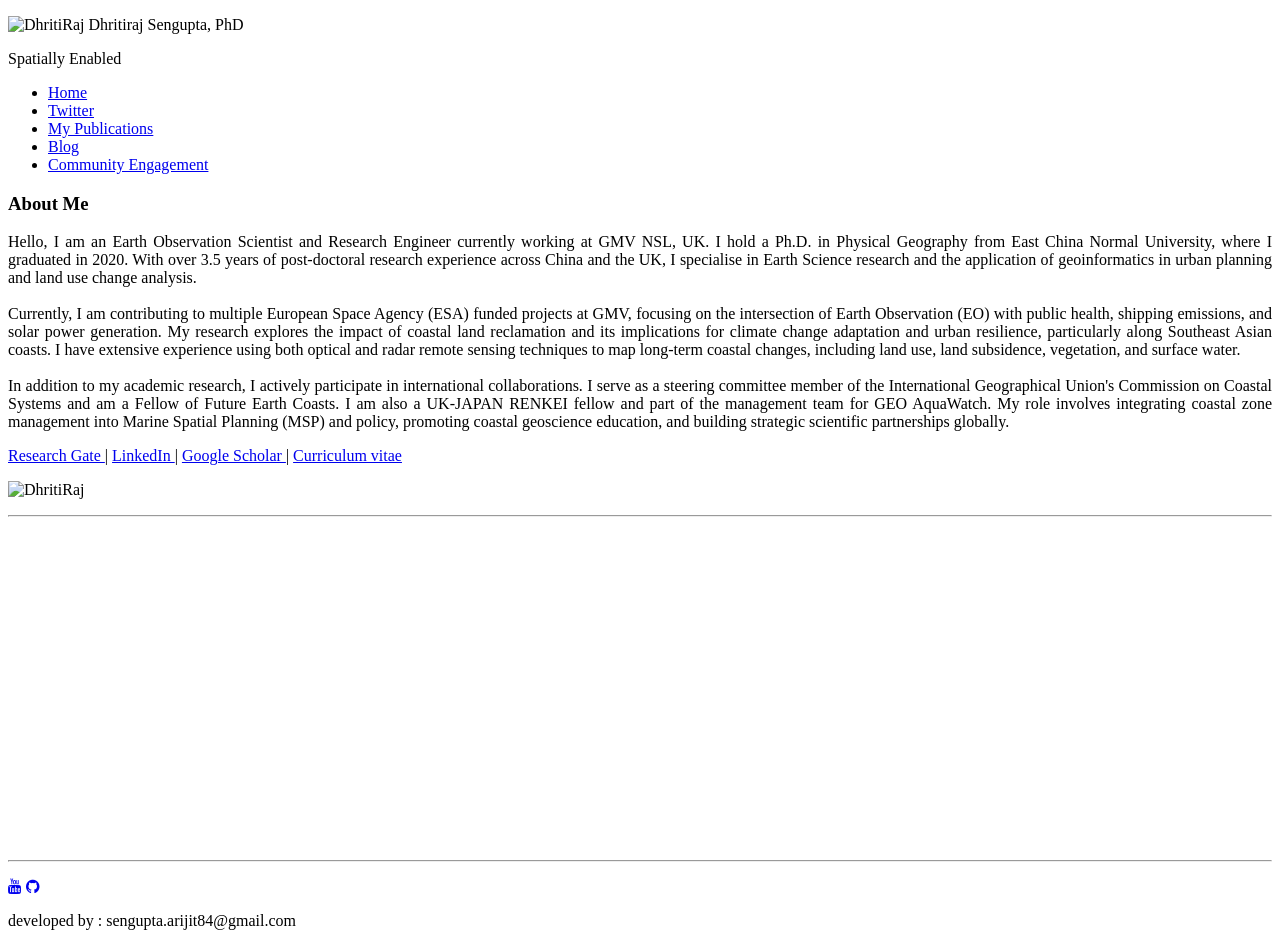
==== index.html @ dff11761 "Update index.html Updated with latest bio" ====
<!DOCTYPE html>
<html lang="en">

<head>
    <title>Dhritiraj Sengupta</title>
    <meta charset="utf-8">
    <meta name="viewport" content="width=device-width, initial-scale=1">
    <link rel="stylesheet" href="./css/min.css/bootstrap.min.css">
    <script src="./min.js files/jquery_3.5.1_.min.js"></script>
    <script src="./min.js files/popper.min.js"></script>
    <script src="./min.js files/bootstrap.min.js"></script>
    <link rel="stylesheet" href="https://cdnjs.cloudflare.com/ajax/libs/font-awesome/4.7.0/css/font-awesome.min.css">
    <link rel="stylesheet" href="./css/style.css">
    <script src="httpRqst.js"></script>
    
    <!-- Global site tag (gtag.js) - Google Analytics -->
<script async src="https://www.googletagmanager.com/gtag/js?id=G-5YP0MJFCJV"></script>
<script>
  window.dataLayer = window.dataLayer || [];
  function gtag(){dataLayer.push(arguments);}
  gtag('js', new Date());

  gtag('config', 'G-5YP0MJFCJV');
</script>

</head>

<body>

    <div class="banner">
        
        <p class="eng-title hline-bottom"><img src="./image/resource/earth.gif" width="350px" height="220px" alt="DhritiRaj"> Dhritiraj Sengupta, PhD</p> <p>Spatially Enabled</p>
    </div>
   
    <div class="container home-content-body">
        <div class="row home-content">
            <div class="col-sm-2">
                <nav class="navbar navbar-sm bg-dark">

                    <!-- Links -->
                    <ul class="navbar-nav ">
                        <li class="nav-item ">
                            <a class="nav-link active" href="index.html">Home</a>
                        </li>
                        <li class="nav-item">
                            <a class="nav-link" href="Outreach.html">Twitter</a>
                        </li>
                        <li class="nav-item">
                            <a class="nav-link " href="Events.html">My Publications</a>
                        </li>
                        <li class="nav-item">
                            <a class="nav-link" href="blog.html">Blog</a>
                        </li>
                        <li class="nav-item">
                            <a class="nav-link " href="Resources.html">Community Engagement</a>
                        </li>
                    </ul>
                </nav>
            </div>
            <div class="col-sm-5">
                <h3>About Me</h3>
                <p style="text-align: justify;">
                    Hello, I am an Earth Observation Scientist and Research Engineer currently working at GMV NSL, UK. I hold a Ph.D. in Physical Geography from East China Normal University, where I graduated in 2020. With over 3.5 years of post-doctoral research experience across China and the UK, I specialise in Earth Science research and the application of geoinformatics in urban planning and land use change analysis.
                    <br><br>
                    Currently, I am contributing to multiple European Space Agency (ESA) funded projects at GMV, focusing on the intersection of Earth Observation (EO) with public health, shipping emissions, and solar power generation. My research explores the impact of coastal land reclamation and its implications for climate change adaptation and urban resilience, particularly along Southeast Asian coasts. I have extensive experience using both optical and radar remote sensing techniques to map long-term coastal changes, including land use, land subsidence, vegetation, and surface water.
                    <br><br>
                    In addition to my academic research, I actively participate in international collaborations. I serve as a steering committee member of the International Geographical Union's Commission on Coastal Systems and am a Fellow of Future Earth Coasts. I am also a UK-JAPAN RENKEI fellow and part of the management team for GEO AquaWatch. My role involves integrating coastal zone management into Marine Spatial Planning (MSP) and policy, promoting coastal geoscience education, and building strategic scientific partnerships globally.
                </p>
                     
                <p>
                    <a href="https://www.researchgate.net/profile/Dhritiraj_Sengupta"> Research Gate </a>|
                    <a href="https://www.linkedin.com/in/dse118/"> LinkedIn </a>|
                    <a href="https://scholar.google.com/citations?user=3ry0vYsAAAAJ&hl=en"> Google Scholar </a>|
                    <a href="./newsletter pdf/CV.pdf">Curriculum vitae</a>
                </p>
            </div>
            <div class="col-sm-4">
                <img src="./image/member/DhritiRaj.png" width="300px" height="280px" alt="DhritiRaj">
                <p><hr/></p>
                <iframe width="360" height="315" src="https://www.youtube.com/embed/xqyUrPyT0QQ" title="YouTube video player" frameborder="0" allow="accelerometer; autoplay; clipboard-write; encrypted-media; gyroscope; picture-in-picture" allowfullscreen></iframe>
            </div>
            
            
        </div>

    </div>
    
    <hr/>
   

    <div class="footer">
        <div class="container">
            <div class="row">
                <div class="col-sm-4">
                    <p class="footer-content">
                        <a href="https://www.youtube.com/watch?v=xqyUrPyT0QQ"><i class="fa fa-youtube"></i></a>
                        <a href="https://github.com/dhritirajsen/spatially-Enabled"><i class=" fa fa-github"></i></a>
                    </p>
                </div>
                <div class="col-sm-4">
                    <p class="footer-content-author"></p>
                </div>
                <div class="col-sm-4 ">
                    <p class="footer-content-developer">developed by : sengupta.arijit84@gmail.com</p>
                </div>
            </div>
        </div>
    </div>

</body>

</html>
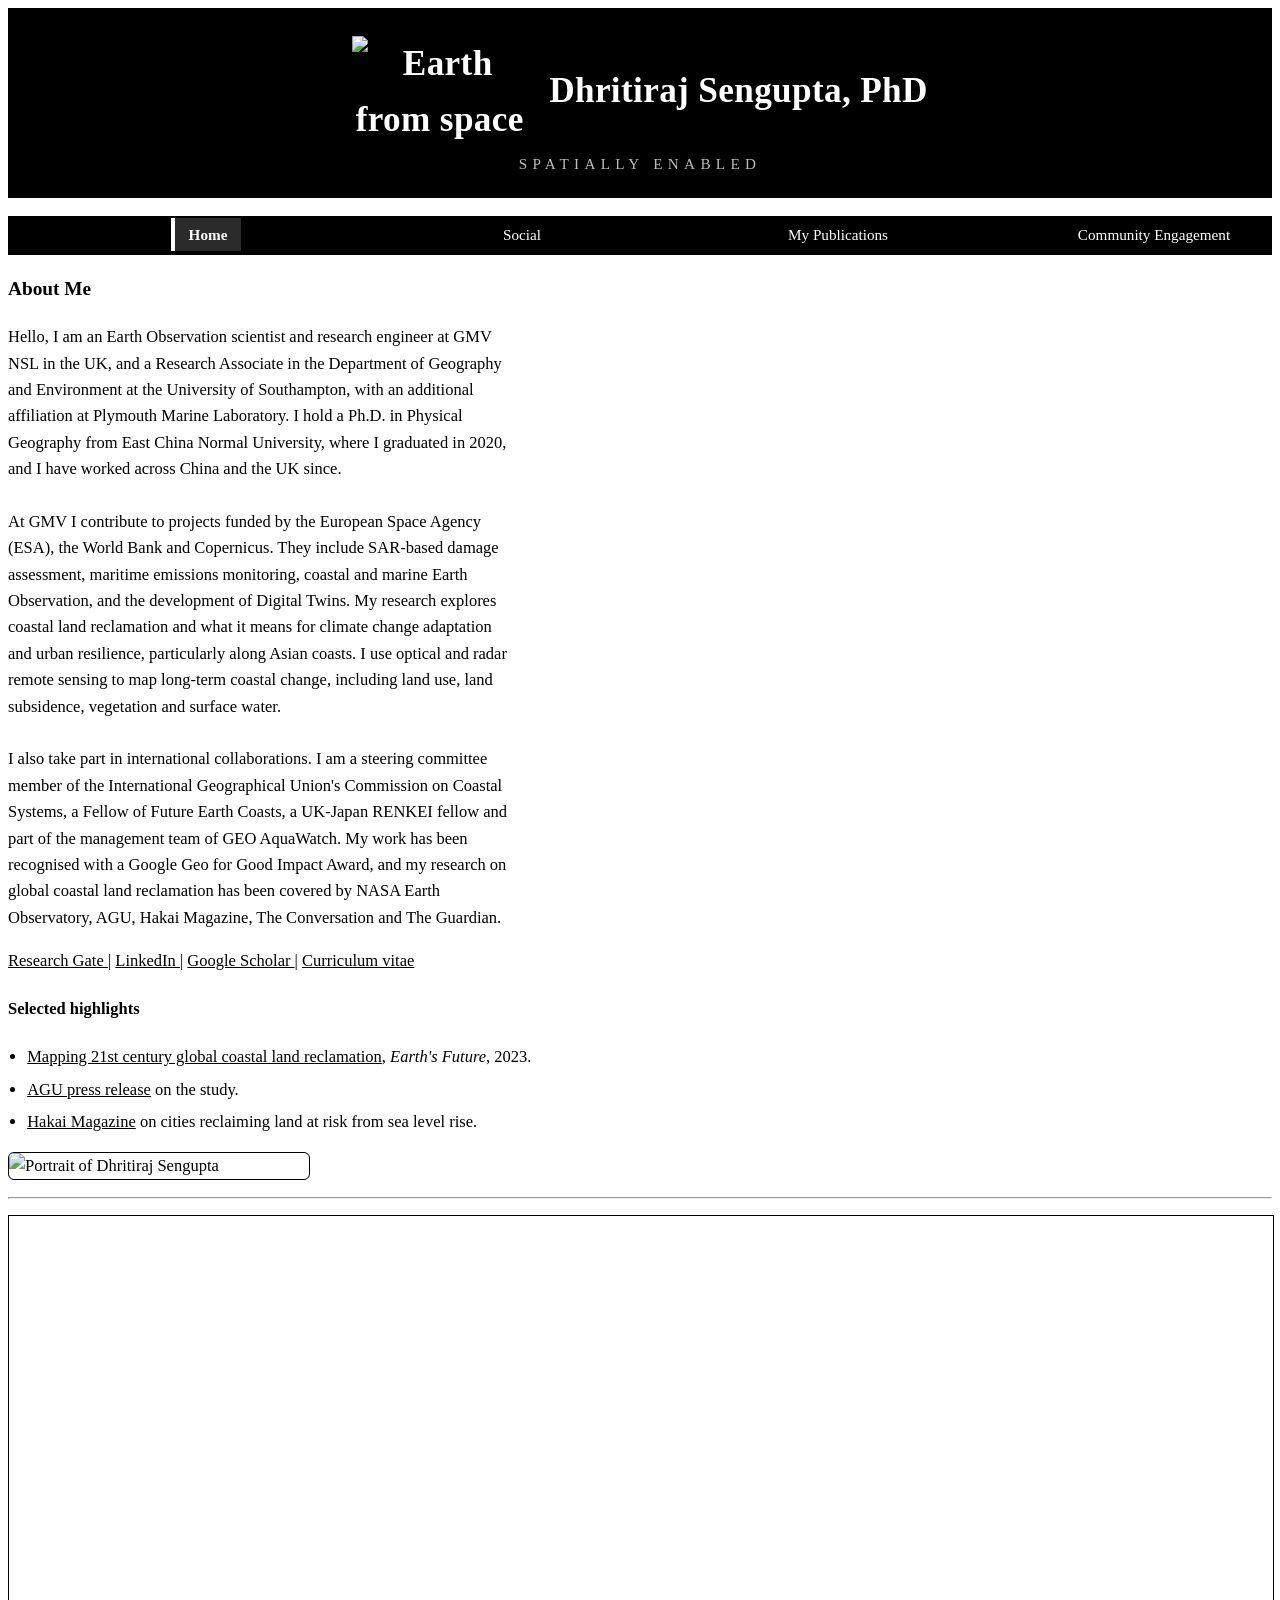
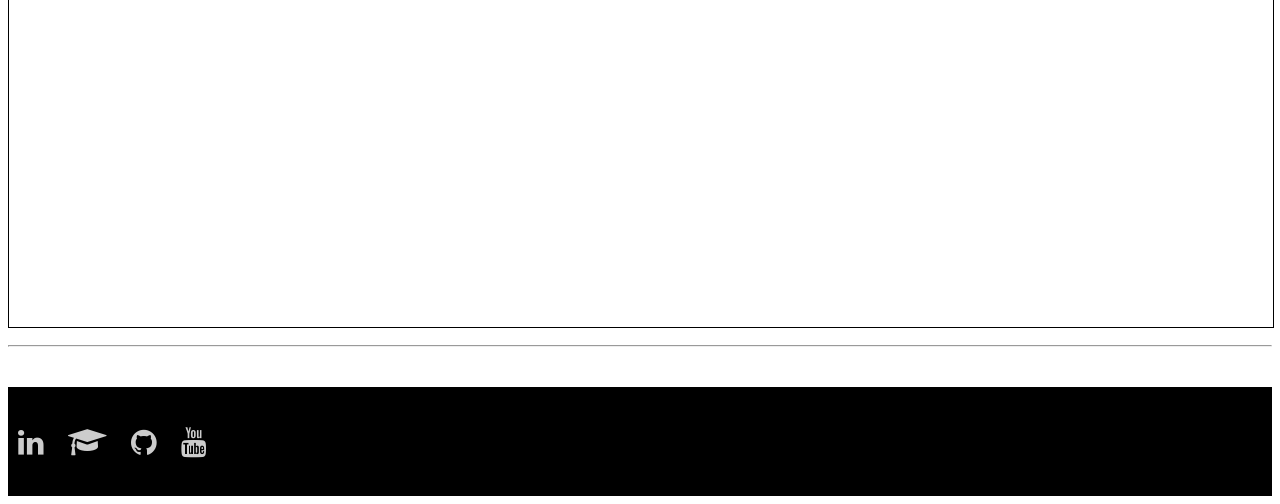
==== commit 6aa62922: "New version New version 2026" ====
--- a/index.html
+++ b/index.html
@@ -2,9 +2,10 @@
 <html lang="en">
 
 <head>
-    <title>Dhritiraj Sengupta</title>
+    <title>Dhritiraj Sengupta | Earth Observation Scientist</title>
     <meta charset="utf-8">
     <meta name="viewport" content="width=device-width, initial-scale=1">
+    <meta name="description" content="Earth Observation scientist and research engineer at GMV, researcher at the University of Southampton. Coastal and marine remote sensing, SAR and Digital Twins.">
     <link rel="stylesheet" href="./css/min.css/bootstrap.min.css">
     <script src="./min.js files/jquery_3.5.1_.min.js"></script>
     <script src="./min.js files/popper.min.js"></script>
@@ -29,7 +30,7 @@
 
     <div class="banner">
         
-        <p class="eng-title hline-bottom"><img src="./image/resource/earth.gif" width="350px" height="220px" alt="DhritiRaj"> Dhritiraj Sengupta, PhD</p> <p>Spatially Enabled</p>
+        <p class="eng-title hline-bottom"><img src="./image/resource/earth.gif" width="350px" height="220px" alt="Earth from space"> Dhritiraj Sengupta, PhD</p> <p>Spatially Enabled</p>
     </div>
    
     <div class="container home-content-body">
@@ -43,13 +44,10 @@
                             <a class="nav-link active" href="index.html">Home</a>
                         </li>
                         <li class="nav-item">
-                            <a class="nav-link" href="Outreach.html">Twitter</a>
+                            <a class="nav-link" href="Outreach.html">Social</a>
                         </li>
                         <li class="nav-item">
                             <a class="nav-link " href="Events.html">My Publications</a>
-                        </li>
-                        <li class="nav-item">
-                            <a class="nav-link" href="blog.html">Blog</a>
                         </li>
                         <li class="nav-item">
                             <a class="nav-link " href="Resources.html">Community Engagement</a>
@@ -59,25 +57,32 @@
             </div>
             <div class="col-sm-5">
                 <h3>About Me</h3>
-                <p style="text-align: justify;">
-                    Hello, I am an Earth Observation Scientist and Research Engineer currently working at GMV NSL, UK. I hold a Ph.D. in Physical Geography from East China Normal University, where I graduated in 2020. With over 3.5 years of post-doctoral research experience across China and the UK, I specialise in Earth Science research and the application of geoinformatics in urban planning and land use change analysis.
+                <p class="about-text">
+                    Hello, I am an Earth Observation scientist and research engineer at GMV NSL in the UK, and a Research Associate in the Department of Geography and Environment at the University of Southampton, with an additional affiliation at Plymouth Marine Laboratory. I hold a Ph.D. in Physical Geography from East China Normal University, where I graduated in 2020, and I have worked across China and the UK since.
                     <br><br>
-                    Currently, I am contributing to multiple European Space Agency (ESA) funded projects at GMV, focusing on the intersection of Earth Observation (EO) with public health, shipping emissions, and solar power generation. My research explores the impact of coastal land reclamation and its implications for climate change adaptation and urban resilience, particularly along Southeast Asian coasts. I have extensive experience using both optical and radar remote sensing techniques to map long-term coastal changes, including land use, land subsidence, vegetation, and surface water.
+                    At GMV I contribute to projects funded by the European Space Agency (ESA), the World Bank and Copernicus. They include SAR-based damage assessment, maritime emissions monitoring, coastal and marine Earth Observation, and the development of Digital Twins. My research explores coastal land reclamation and what it means for climate change adaptation and urban resilience, particularly along Asian coasts. I use optical and radar remote sensing to map long-term coastal change, including land use, land subsidence, vegetation and surface water.
                     <br><br>
-                    In addition to my academic research, I actively participate in international collaborations. I serve as a steering committee member of the International Geographical Union's Commission on Coastal Systems and am a Fellow of Future Earth Coasts. I am also a UK-JAPAN RENKEI fellow and part of the management team for GEO AquaWatch. My role involves integrating coastal zone management into Marine Spatial Planning (MSP) and policy, promoting coastal geoscience education, and building strategic scientific partnerships globally.
+                    I also take part in international collaborations. I am a steering committee member of the International Geographical Union's Commission on Coastal Systems, a Fellow of Future Earth Coasts, a UK-Japan RENKEI fellow and part of the management team of GEO AquaWatch. My work has been recognised with a Google Geo for Good Impact Award, and my research on global coastal land reclamation has been covered by NASA Earth Observatory, AGU, Hakai Magazine, The Conversation and The Guardian.
                 </p>
-                     
+
                 <p>
                     <a href="https://www.researchgate.net/profile/Dhritiraj_Sengupta"> Research Gate </a>|
                     <a href="https://www.linkedin.com/in/dse118/"> LinkedIn </a>|
                     <a href="https://scholar.google.com/citations?user=3ry0vYsAAAAJ&hl=en"> Google Scholar </a>|
                     <a href="./newsletter pdf/CV.pdf">Curriculum vitae</a>
                 </p>
+
+                <h4 class="mt-4">Selected highlights</h4>
+                <ul class="highlights">
+                    <li><a href="https://doi.org/10.1029/2022EF002927">Mapping 21st century global coastal land reclamation</a>, <em>Earth's Future</em>, 2023.</li>
+                    <li><a href="https://news.agu.org/press-release/new-land-creation-on-waterfronts-increasing-study-finds">AGU press release</a> on the study.</li>
+                    <li><a href="https://hakaimagazine.com/news/cities-are-rapidly-reclaiming-land-at-risk-of-extreme-sea-level-rise/">Hakai Magazine</a> on cities reclaiming land at risk from sea level rise.</li>
+                </ul>
             </div>
             <div class="col-sm-4">
-                <img src="./image/member/DhritiRaj.png" width="300px" height="280px" alt="DhritiRaj">
+                <img src="./image/member/DhritiRaj.png" class="portrait" alt="Portrait of Dhritiraj Sengupta">
                 <p><hr/></p>
-                <iframe width="360" height="315" src="https://www.youtube.com/embed/xqyUrPyT0QQ" title="YouTube video player" frameborder="0" allow="accelerometer; autoplay; clipboard-write; encrypted-media; gyroscope; picture-in-picture" allowfullscreen></iframe>
+                <iframe class="video" width="360" height="315" src="https://www.youtube.com/embed/xqyUrPyT0QQ" title="YouTube video player" frameborder="0" allow="accelerometer; autoplay; clipboard-write; encrypted-media; gyroscope; picture-in-picture" allowfullscreen></iframe>
             </div>
             
             
@@ -93,8 +98,10 @@
             <div class="row">
                 <div class="col-sm-4">
                     <p class="footer-content">
-                        <a href="https://www.youtube.com/watch?v=xqyUrPyT0QQ"><i class="fa fa-youtube"></i></a>
-                        <a href="https://github.com/dhritirajsen/spatially-Enabled"><i class=" fa fa-github"></i></a>
+                        <a href="https://www.linkedin.com/in/dse118/" aria-label="LinkedIn"><i class="fa fa-linkedin"></i></a>
+                        <a href="https://scholar.google.com/citations?user=3ry0vYsAAAAJ&hl=en" aria-label="Google Scholar"><i class="fa fa-graduation-cap"></i></a>
+                        <a href="https://github.com/dhritirajsen" aria-label="GitHub"><i class="fa fa-github"></i></a>
+                        <a href="https://www.youtube.com/watch?v=xqyUrPyT0QQ" aria-label="YouTube"><i class="fa fa-youtube"></i></a>
                     </p>
                 </div>
                 <div class="col-sm-4">
--- a/css/style.css
+++ b/css/style.css
@@ -0,0 +1,622 @@
+.banner {
+    padding-top: 10px;
+    padding-bottom: 20px;
+    text-align: center;
+    color: #ffffff;
+    background-color: rgb(0, 0, 0);
+    font-size: 100px;
+}
+
+.hline-bottom {
+    padding-bottom: 10px;
+    margin-left: 120px;
+    margin-right: 200px;
+    border-bottom: 2px solid #000;
+    /* whichever color you prefer */
+}
+
+#successfulSubmitMembership {
+    color: #000000;
+    font-size: medium;
+}
+
+
+.navbar>ul {
+    text-align: center;
+    margin: 0px auto;
+    display: inline-flex !important;
+    float: none !important;
+}
+
+.nav {
+    text-align: center;
+}
+
+.carousel-inner img {
+    width: 100%;
+    height: 100%;
+}
+
+.carousel-inner .slider4 {
+    height: 270px;
+}
+
+.eng-title {
+    font-size: 35px;
+    font-family: fantasy;
+}
+
+.french-title {
+    font-size: 35px;
+    font-family: fantasy;
+    margin-right: 150px;
+}
+
+.logo_left {
+    height: 100px;
+    float: left;
+}
+
+.logo_right {
+    height: 100px;
+    float: right;
+    margin-top: -140px;
+}
+
+.home-content>.col-sm-4 {
+    font-family: Georgia, 'Times New Roman', Times, serif;
+    margin: 0px;
+}
+
+.home-content>.col-sm-5>img {
+    margin-top: 50px;
+    margin-left: 0px;
+    width: 100%;
+    margin-bottom: 1px;
+}
+
+.home-content {
+    text-align: justify;
+}
+
+.banner-content {
+    margin: 10px;
+}
+
+.nav-link {
+    color: white;
+}
+
+.footer {
+    width: 100%;
+    background-color: #000000 !important;
+    font-family: cursive;
+    padding-bottom: 10px;
+    margin-bottom: 0px;
+}
+
+.footer a .fa {
+    color: #ffffff;
+    opacity: .8;
+}
+
+.footer a:hover .fa {
+    opacity: 1;
+    cursor: pointer;
+}
+
+
+.footer-content-developer {
+    margin-top: 50px;
+    margin-left: 200px;
+    color: rgba(0, 0, 0, 0);
+}
+
+.fa {
+    margin: 5px;
+    font-size: 48px;
+    color: aliceblue;
+}
+
+.active {
+    background-color: #ffffff;
+    color: #000000 !important;
+}
+
+.objective-content {
+    padding: 10px;
+    font-family: Georgia, 'Times New Roman', Times, serif;
+    border: 2px solid #000000;
+}
+
+.committee-content-body {
+    margin-bottom: 110px;
+}
+
+.committee-content>.col-sm-5 {
+    margin-bottom: 25px;
+}
+
+.col-member-detail h6 {
+    font-weight: 600;
+}
+
+.col-member-detail h4 {
+    font-weight: 900;
+}
+
+.committee-content>.col-member-detail {
+    margin: 2px;
+    margin-bottom: 10px;
+    font-family: Georgia, 'Times New Roman', Times, serif;
+}
+
+.member-content>.col-sm-4 {
+    border: 8px solid #cccccc;
+    margin: 1px;
+    font-family: Georgia, 'Times New Roman', Times, serif;
+}
+
+.member-content>.col-sm-4>h6 {
+    color: #000000;
+    font-size: 25px;
+}
+
+.membership-body {
+    margin-bottom: 100px;
+}
+
+.contact-us-form {
+    width: 50%;
+    margin: 20px;
+}
+
+#successfulcontactus {
+    color: #000000;
+    font-size: medium;
+}
+
+.viewBio {
+    color: #000000;
+    text-decoration: underline;
+    cursor: pointer;
+}
+
+.closeBio {
+    color: #000000;
+    text-decoration: underline;
+    cursor: pointer;
+}
+
+.tweetloader {
+    width: 100%;
+    height: 10px;
+    background-color: #000000;
+    animation-name: tweetloader;
+    animation-duration: 10s;
+}
+
+@keyframes tweetloader {
+    from {
+        background-color: #ffffff;
+    }
+
+    to {
+        background-color: #000000;
+    }
+}
+
+/* mobile view */
+
+@media only screen and (max-width: 600px) {
+    .eng-title, .french-title {
+        font-size: 25px;
+        font-family: 'Times New Roman', Times, serif;
+        margin-left: 0px;
+        margin-right: 0px;
+    }
+
+    .logo_right {
+        width: 0px;
+        height: 0px;
+    }
+
+    .hline-bottom {
+        padding-bottom: 0px;
+        margin-left: 66px;
+        margin-right: 1px;
+        border-bottom: 2px solid #000;
+    }
+
+    .navbar-nav .nav-link {
+        display: inline-block;
+    }
+}
+
+/* tablet view */
+
+@media only screen and (max-width: 800px) and (min-width:600px) {
+    .eng-title, .french-title {
+        font-size: 23px;
+        font-family: 'Times New Roman', Times, serif;
+        margin-left: 0px;
+        margin-right: 0px;
+    }
+
+    .logo_right {
+        width: 0px;
+        height: 0px;
+    }
+
+    .banner {
+        padding-top: 10px;
+        padding-bottom: 20px;
+        text-align: center;
+        background-color: #000000;
+        font-size: 50px;
+        margin: auto;
+    }
+
+    .hline-bottom {
+        padding-bottom: 0px;
+        margin-left: 66px;
+        margin-right: 1px;
+        border-bottom: 2px solid #000;
+    }
+
+    .committee-content>.col-member-detail {
+        margin: 18px;
+        margin-bottom: 10px;
+        font-family: Georgia, 'Times New Roman', Times, serif;
+    }
+}
+
+/* EVENTS  */
+.eventSelect {
+    display: flex;
+    width: 20%;
+    margin-bottom: 50px;
+    margin-left: 100px;
+}
+
+.custom-select {
+    margin: 10px;
+}
+
+.eachEvent {
+    border: 2px solid black;
+    border-radius: 1%;
+    margin: 3px;
+    text-decoration: none;
+    background-color: #f2f2f2;
+}
+
+/*---------------------------------Resources------------------------------------------------*/
+.blog-id {
+    border: 1px solid black;
+    margin: 5px;
+}
+
+#mapResources {
+    margin-bottom: 12px;
+}
+
+#lastUpdated {
+    float: left;
+    text-decoration: underline;
+    font-weight: 600;
+    margin: 10px;
+}
+
+#ResourceSuggestion {
+    float: right;
+    text-decoration: underline;
+    font-weight: 600;
+    margin: 10px;
+}
+
+@media only screen and (max-width: 600px) and (min-width:150px) {
+    #mapResources {
+        margin-bottom: 1px;
+    }
+
+    .blog-id {
+        border: 1px solid black;
+        overflow: scroll;
+    }
+
+    .blog-id-content>img, h3, p {
+        font-size: medium;
+    }
+
+
+    #lastUpdated {
+        float: left;
+        text-decoration: underline;
+        font-weight: 600;
+        margin: 80px;
+    }
+
+    #ResourceSuggestion {
+        float: right;
+        text-decoration: underline;
+        font-weight: 600;
+        margin: 80px;
+    }
+}
+
+/* Blog CSS */
+
+.blog>hr {
+    border: 1px solid black;
+}
+
+.blog-title {
+    font-size: 40px;
+    font-weight: bold;
+    font-family: 'Courier New', Courier, monospace;
+}
+
+.blog>.container>.row>.col-sm-4>button {
+    margin-left: 100px;
+    color: #000000;
+}
+.blog-post-title{
+    
+}
+
+/* ---------- Black and white theme ---------- */
+body {
+    background-color: #ffffff;
+    color: #000000;
+}
+
+a {
+    color: #000000;
+    text-decoration: underline;
+}
+
+a:hover {
+    color: #000000;
+    text-decoration-thickness: 2px;
+}
+
+.nav-link,
+.nav-link:hover,
+.nav-link:focus {
+    color: #ffffff;
+    text-decoration: none;
+}
+
+.navbar.bg-dark,
+.bg-dark {
+    background-color: #000000 !important;
+}
+
+.btn-dark {
+    background-color: #000000;
+    border-color: #000000;
+    color: #ffffff;
+}
+
+.btn-dark:hover {
+    background-color: #ffffff;
+    color: #000000;
+    border-color: #000000;
+}
+
+.eachEvent {
+    border-color: #000000;
+    padding: 12px;
+}
+
+.eachEvent:hover {
+    background-color: #ffffff;
+}
+
+.event_month {
+    font-size: 1rem;
+    font-weight: 600;
+    color: #555555;
+}
+
+.event_name {
+    font-size: 1.1rem;
+    font-weight: 600;
+}
+
+.event_description {
+    font-size: .9rem;
+    color: #555555;
+}
+
+.blog-id {
+    border-color: #000000;
+}
+
+.blog-id:hover {
+    background-color: #f2f2f2;
+}
+
+/* ---------- Home page ---------- */
+.portrait {
+    display: block;
+    max-width: 100%;
+    height: auto;
+    border: 1px solid #000000;
+}
+
+.video {
+    max-width: 100%;
+}
+
+.highlights {
+    padding-left: 1.2rem;
+}
+
+.highlights li {
+    margin-bottom: 6px;
+}
+
+.footer-content a {
+    text-decoration: none;
+}
+
+
+/* ---------- Layout polish ---------- */
+body {
+    font-family: Georgia, 'Times New Roman', Times, serif;
+    line-height: 1.65;
+    font-size: 17px;
+}
+
+h3, h4 {
+    font-family: Georgia, 'Times New Roman', Times, serif;
+    font-weight: 700;
+}
+
+/* Compact banner: logo + name on one line, subtitle underneath */
+.banner {
+    font-size: 16px;
+    padding: 28px 16px 22px;
+    margin: 0;
+    display: flex;
+    flex-direction: column;
+    align-items: center;
+    background-color: #000000;
+    color: #ffffff;
+}
+
+.banner .eng-title,
+.banner .hline-bottom {
+    display: flex;
+    align-items: center;
+    justify-content: center;
+    flex-wrap: wrap;
+    gap: 22px;
+    margin: 0 0 6px;
+    padding: 0;
+    border: 0;
+    font-family: Georgia, 'Times New Roman', Times, serif;
+    font-size: 2.2rem;
+    font-weight: 700;
+    letter-spacing: .01em;
+}
+
+.banner .eng-title img {
+    height: 110px;
+    width: auto;
+    max-width: 100%;
+}
+
+.banner > p:last-child {
+    margin: 0;
+    font-size: .95rem;
+    letter-spacing: .35em;
+    text-transform: uppercase;
+    color: #bbbbbb;
+}
+
+/* Sidebar menu */
+.navbar-sm {
+    border-radius: 0;
+    padding: 6px 0;
+}
+
+.navbar-nav .nav-link {
+    padding: 8px 14px;
+    font-size: .95rem;
+}
+
+.home-content-body,
+.container {
+    margin-top: 18px;
+}
+
+.home-content > .col-sm-5 p,
+.home-content p {
+    text-align: left;
+}
+
+.portrait {
+    width: 100%;
+    max-width: 300px;
+    height: auto;
+    border-radius: 6px;
+}
+
+.video {
+    width: 100%;
+    height: auto;
+    aspect-ratio: 16 / 9;
+    border: 1px solid #000000;
+}
+
+.footer {
+    margin-top: 40px;
+    padding: 18px 0;
+}
+
+.footer .fa {
+    font-size: 30px;
+    margin: 4px 10px;
+}
+
+.footer-content-developer {
+    display: none;
+}
+
+@media (max-width: 600px) {
+    .banner .eng-title,
+    .banner .hline-bottom {
+        font-size: 1.5rem;
+        gap: 10px;
+        margin: 0 0 6px;
+    }
+    .banner .eng-title img { height: 80px; }
+    .navbar-nav { flex-direction: row; flex-wrap: wrap; justify-content: center; }
+    .navbar-nav .nav-link { padding: 6px 10px; }
+}
+
+
+/* Final tweaks */
+body { font-size: 16.5px; line-height: 1.6; }
+
+.about-text { text-align: left; max-width: 62ch; }
+
+.nav-link.active {
+    background-color: #2b2b2b;
+    border-left: 4px solid #ffffff;
+    color: #ffffff !important;
+    font-weight: 700;
+}
+
+.navbar-sm { padding: 6px 0; }
+.navbar-sm .navbar-nav { width: 100%; }
+.navbar-sm .nav-item { width: 100%; text-align: center; }
+
+.eventSelect { margin: 20px 0 24px 0; padding-left: 15px; width: auto; }
+.eventSelect .custom-select { margin: 0 10px 0 0; min-width: 160px; }
+.eachEvent { margin: 8px 0; }
+
+/* Page-specific fixes */
+.eventSelect .custom-select { width: auto; flex: 0 0 auto; }
+.eventSelect { align-items: center; }
+
+.eachEvent a,
+.eachEvent a:hover { text-decoration: none; }
+.eachEvent a:hover .event_name { text-decoration: underline; }
+
+#ResourceSuggestion {
+    float: none;
+    text-decoration: none;
+    font-weight: 400;
+    margin: 6px 10px;
+    max-width: 900px;
+}
+
+#ResourceSuggestion p { text-align: left; margin-bottom: 10px; }
+#ResourceSuggestion a { text-decoration: underline; }
+.blog-id-content h3 { font-size: 1.15rem; margin-top: 12px; padding: 0 10px; }
+.blog-id-content p { padding: 0 10px 10px; font-size: .95rem; }
+.blog-id a, a .blog-id { text-decoration: none; }
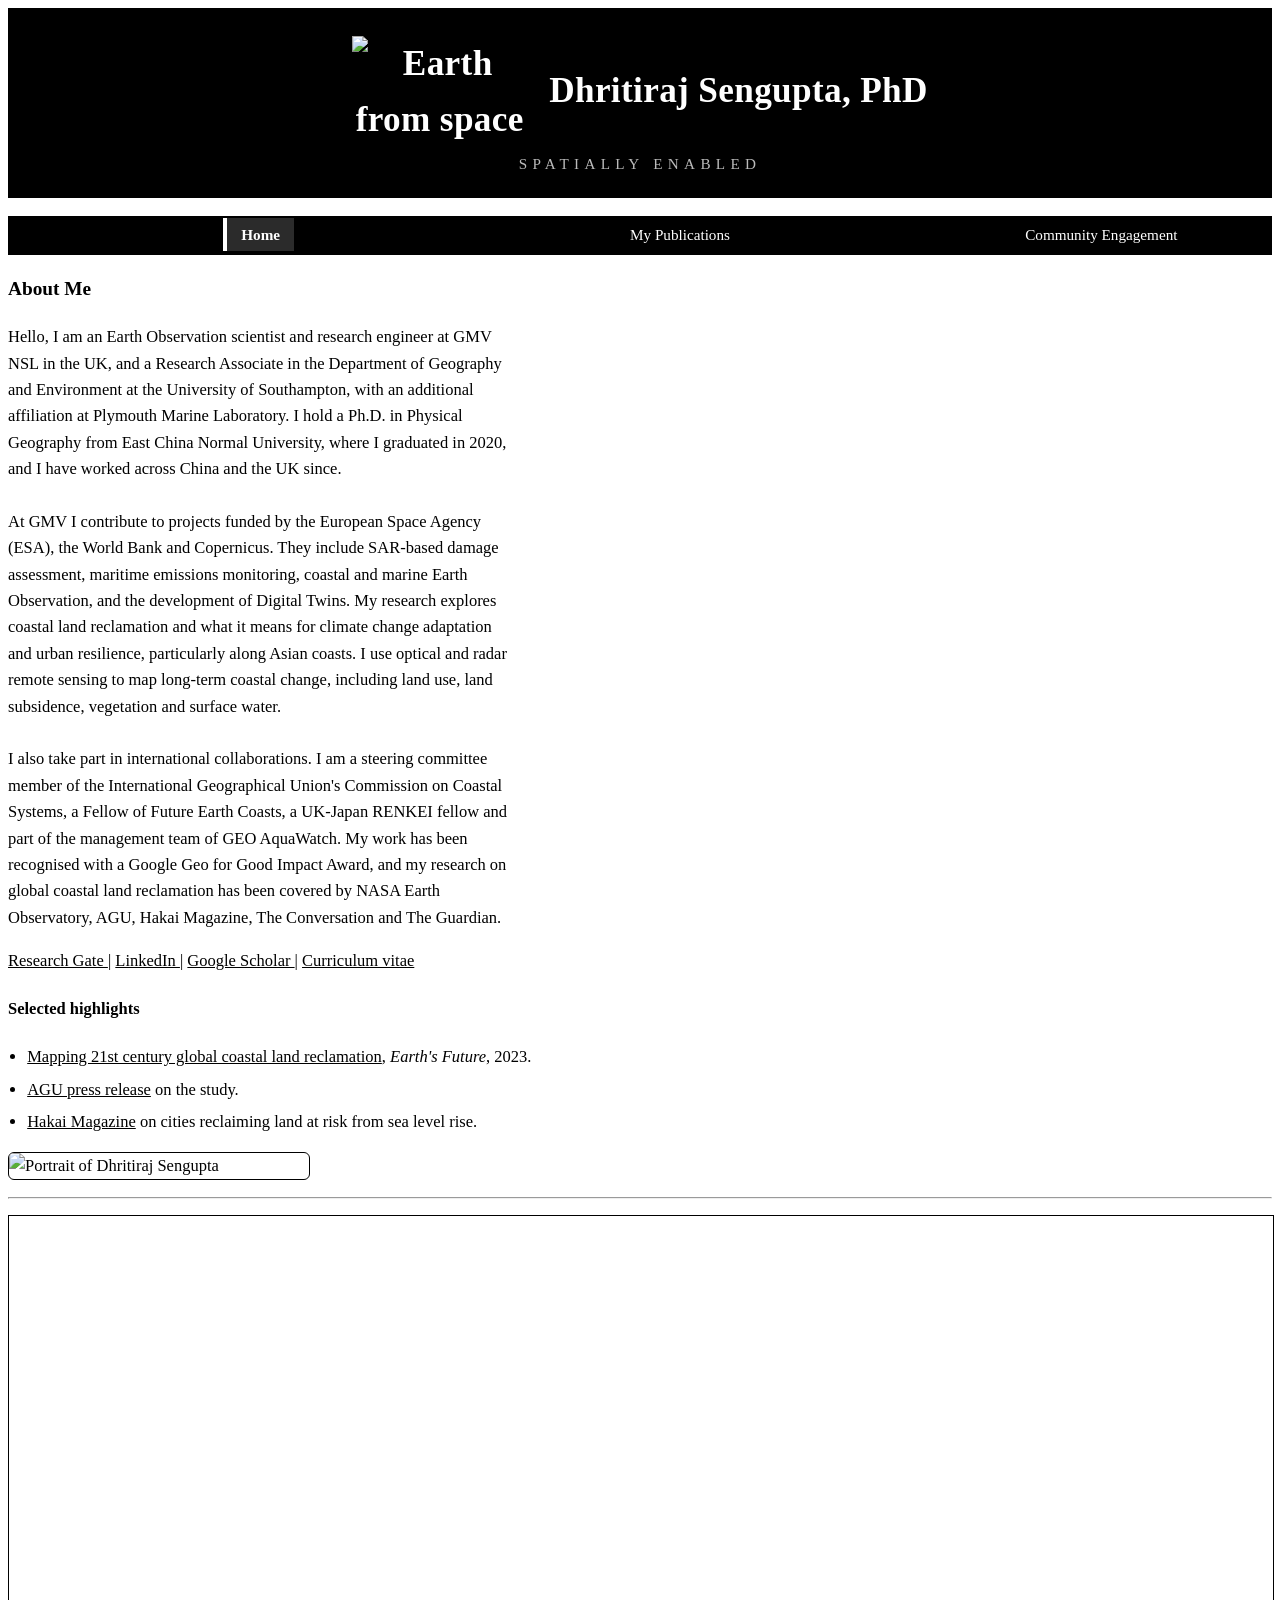
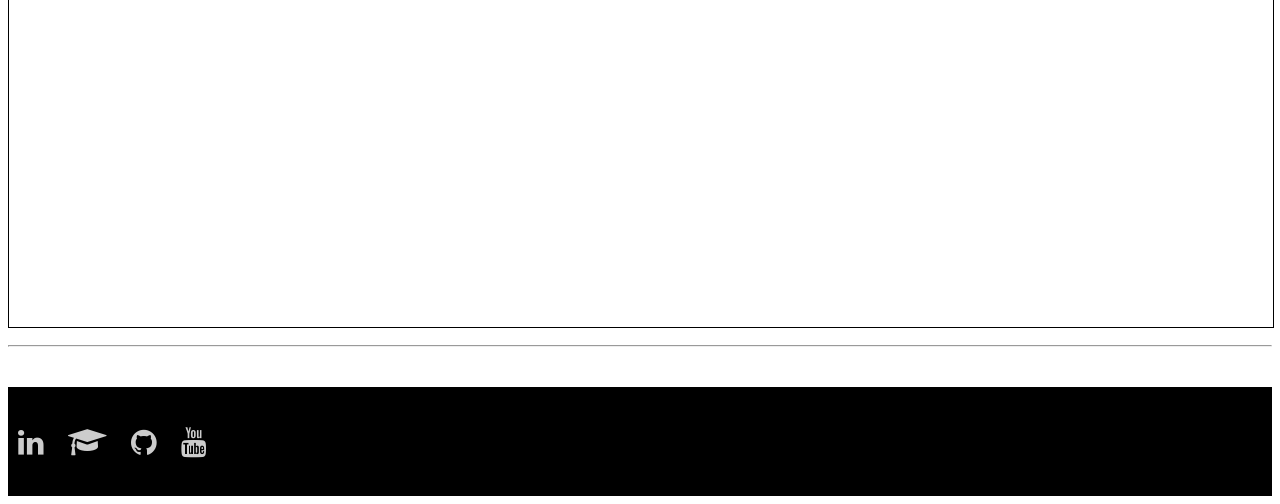
==== commit 986b9cea: "3 pages website" ====
--- a/index.html
+++ b/index.html
@@ -42,9 +42,6 @@
                     <ul class="navbar-nav ">
                         <li class="nav-item ">
                             <a class="nav-link active" href="index.html">Home</a>
-                        </li>
-                        <li class="nav-item">
-                            <a class="nav-link" href="Outreach.html">Social</a>
                         </li>
                         <li class="nav-item">
                             <a class="nav-link " href="Events.html">My Publications</a>
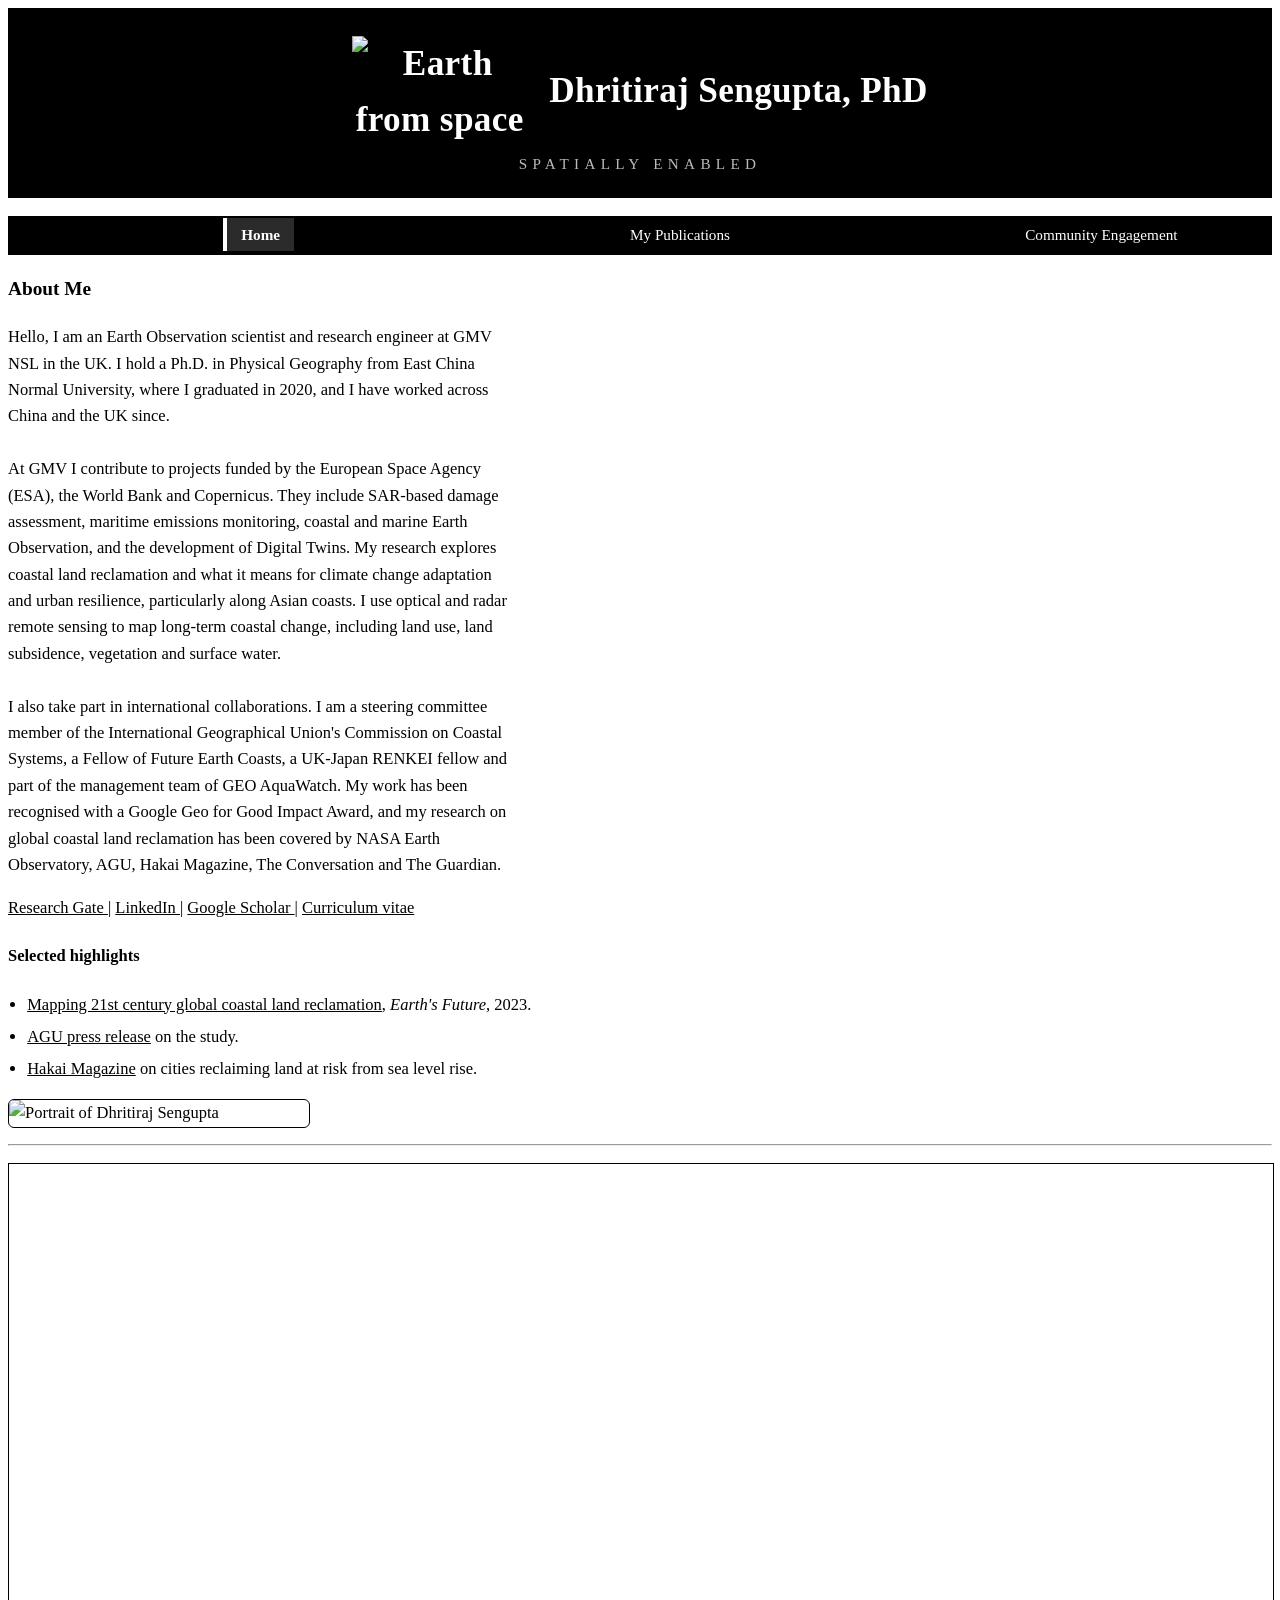
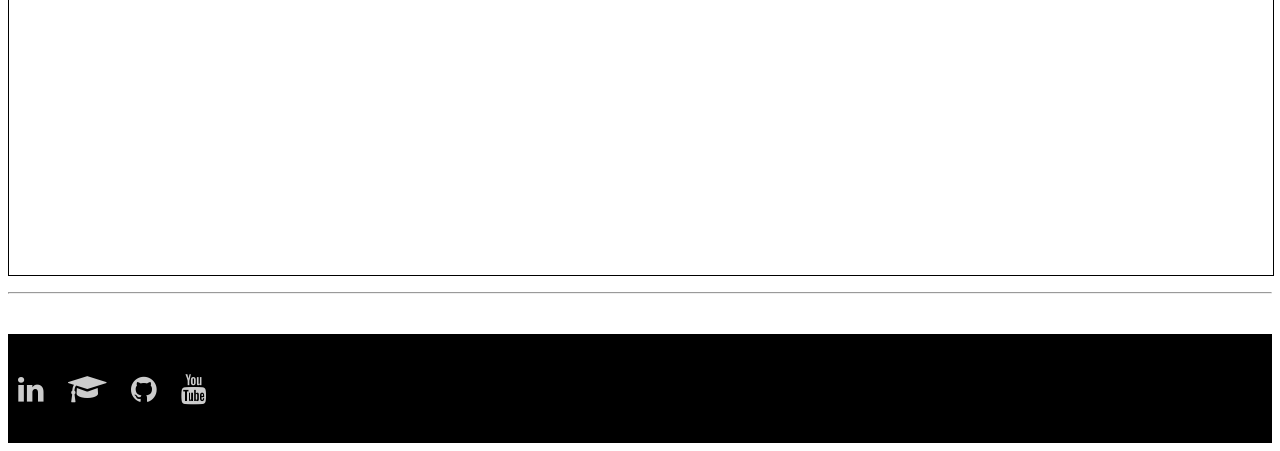
==== commit c9c9d4ae: "Update index.html" ====
--- a/index.html
+++ b/index.html
@@ -55,7 +55,7 @@
             <div class="col-sm-5">
                 <h3>About Me</h3>
                 <p class="about-text">
-                    Hello, I am an Earth Observation scientist and research engineer at GMV NSL in the UK, and a Research Associate in the Department of Geography and Environment at the University of Southampton, with an additional affiliation at Plymouth Marine Laboratory. I hold a Ph.D. in Physical Geography from East China Normal University, where I graduated in 2020, and I have worked across China and the UK since.
+                    Hello, I am an Earth Observation scientist and research engineer at GMV NSL in the UK. I hold a Ph.D. in Physical Geography from East China Normal University, where I graduated in 2020, and I have worked across China and the UK since.
                     <br><br>
                     At GMV I contribute to projects funded by the European Space Agency (ESA), the World Bank and Copernicus. They include SAR-based damage assessment, maritime emissions monitoring, coastal and marine Earth Observation, and the development of Digital Twins. My research explores coastal land reclamation and what it means for climate change adaptation and urban resilience, particularly along Asian coasts. I use optical and radar remote sensing to map long-term coastal change, including land use, land subsidence, vegetation and surface water.
                     <br><br>
